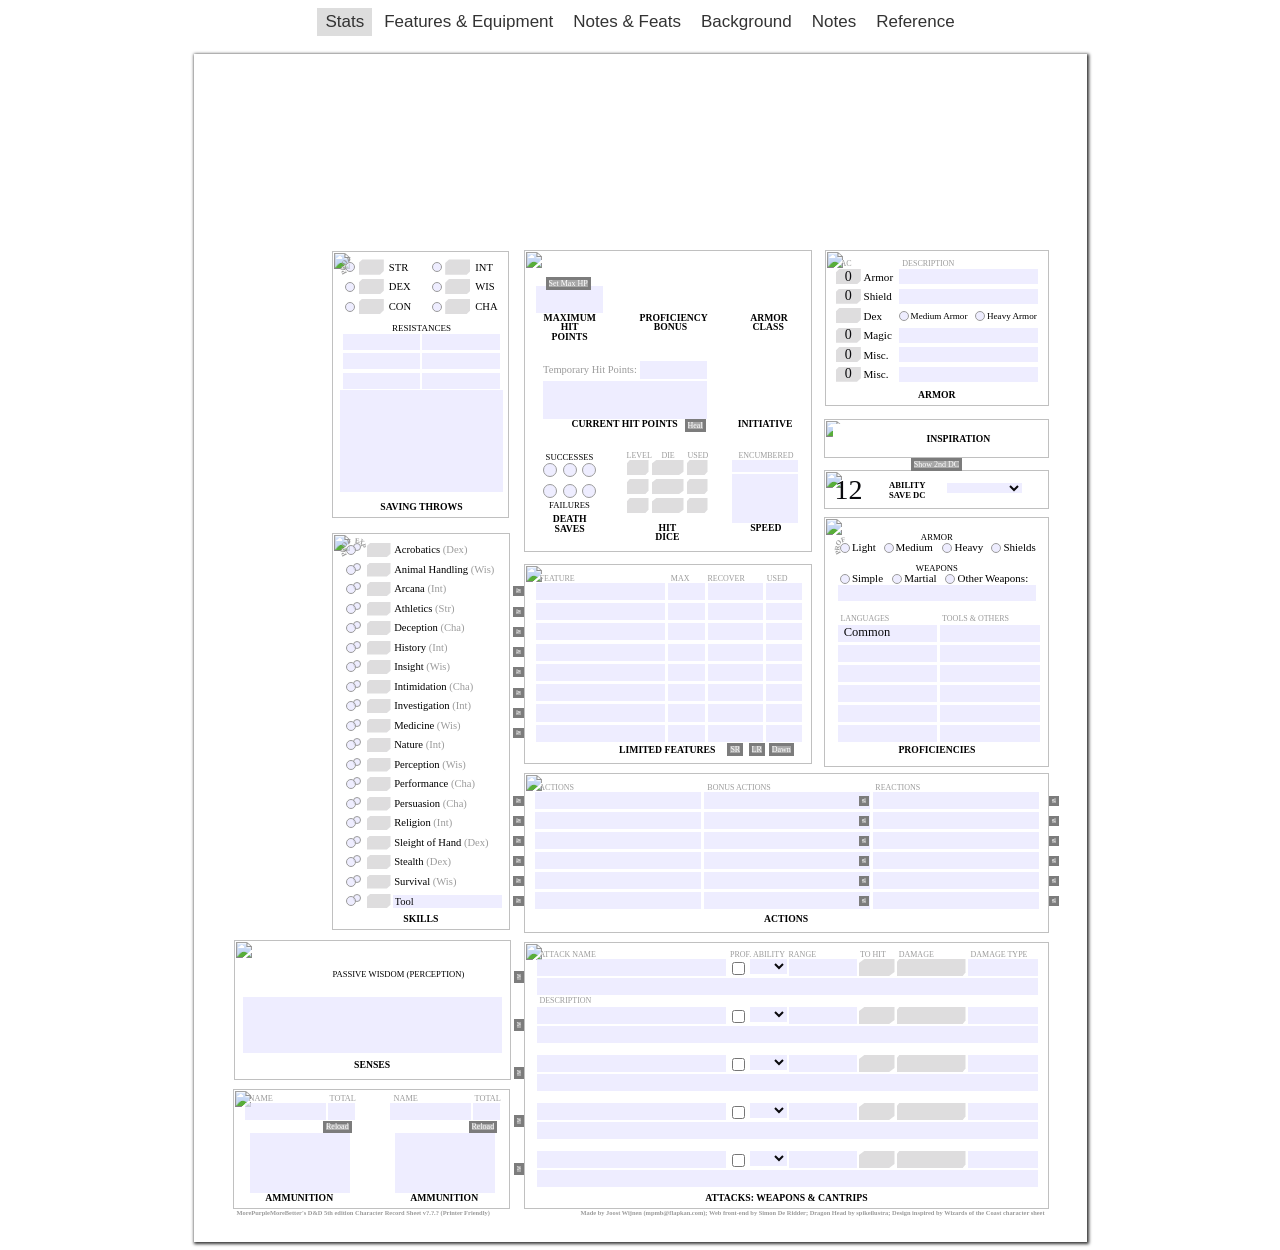
==== index.html @ 19812d21 "Rework stats page header" ====
<!DOCTYPE html>
<html xmlns="http://www.w3.org/1999/xhtml" lang="en">

<head>
	<meta charset="utf-8" />
	<meta http-equiv="X-UA-Compatible" content="IE=edge,chrome=1" />
	<link rel="stylesheet" href="packages/contextmenujs/contextmenu.css" />
	<link rel="stylesheet" href="style.css" />
	<script type="module">
		// ES module import for compiled WebAssembly
		import init, { Character, get_minimum_experience_for_level } from './wasm/wasm.js';

		async function run() {
			// First load the wasm file
			await init();

			window.wasm_character_class = Character;
			window.wasm_character = Character.new();
			window.get_minimum_experience_for_level = get_minimum_experience_for_level; // backwards compatibility to load saves from 0.2
		}
		run();
	</script>
	<script type="text/javascript">
		class Queue {
			constructor() {
				this.elements = {};
				this.head = 0;
				this.tail = 0;
			}
			enqueue(element) {
				this.elements[this.tail] = element;
				this.tail++;
			}
			dequeue() {
				const item = this.elements[this.head];
				delete this.elements[this.head];
				this.head++;
				return item;
			}
			peek() {
				return this.elements[this.head];
			}
			get length() {
				return this.tail - this.head;
			}
			get isEmpty() {
				return this.length === 0;
			}
		};

		var globalPageInventory = {};

		function editRecursive(element, page_number, prefix) {
			let elementChildren = element.childNodes;
			let elementQueue = new Queue();
			for (i = 0; i < elementChildren.length; i++) {
				if (elementChildren[i] instanceof HTMLElement) {
					elementQueue.enqueue(elementChildren[i]);
				}
			}

			while (!elementQueue.isEmpty) {
				let currentElement = elementQueue.dequeue();
				let elementClass = currentElement.getAttribute('class');
				// if ((elementClass && elementClass.includes("field")) || (currentElement.tagName.toLowerCase() == 'datalist')) {
				if (prefix) {
					currentElement.setAttribute('id', prefix + currentElement.getAttribute('id'));
					if (currentElement.hasAttribute('list')) {
						currentElement.setAttribute('list', prefix + currentElement.getAttribute('list'));
					}
				}
				if (page_number) {
					currentElement.dataset.page = page_number;
				}
				// }
				let subElementChildren = currentElement.childNodes;
				for (i = 0; i < subElementChildren.length; i++) {
					if (subElementChildren[i] instanceof HTMLElement) {
						elementQueue.enqueue(subElementChildren[i]);
					}
				}
			}
		}

		function executeScriptElements(containerElement) {
			const scriptElements = containerElement.querySelectorAll("script");

			Array.from(scriptElements).forEach((scriptElement) => {
				const clonedElement = document.createElement("script");
				Array.from(scriptElement.attributes).forEach((attribute) => {
					clonedElement.setAttribute(attribute.name, attribute.value);
				});
				clonedElement.text = scriptElement.text;
				scriptElement.parentNode.replaceChild(clonedElement, scriptElement);
			});
		}

		async function includePage(page_id, page_number, prefix = "", add_to_inventory = true) {
			var z, i, elmnt, file, xhttp;
			elmnt = document.getElementById(page_id);
			elmnt.setAttribute("page-prefix", prefix);
			file = elmnt.getAttribute("page-url");
			return new Promise((resolve, reject) => {
				xhttp = new XMLHttpRequest();
				xhttp.onreadystatechange = function () {
					if (this.readyState == 4) {
						if (this.status == 200) {
							elmnt.innerHTML = this.responseText;
							editRecursive(elmnt, page_number, prefix);
							executeScriptElements(elmnt);
						}
						if (this.status == 404) {
							elmnt.innerHTML = "Page not found.";
							reject();
						}
						resolve();
					}
				}
				xhttp.open("GET", file, true);
				xhttp.send();
				if (add_to_inventory){
					globalPageInventory[page_number] = elmnt;
				}
			});
		}

		function replacePage(pageElement, newPage) {
			let elementChildren = pageElement.childNodes;
			let elementQueue = new Queue();
			for (i = 0; i < elementChildren.length; i++) {
				if (elementChildren[i] instanceof HTMLElement) {
					elementQueue.enqueue(elementChildren[i]);
				}
			}

			while (!elementQueue.isEmpty) {
				let currentElement = elementQueue.dequeue();
				if (currentElement.dataset.page) {
					currentElement.dataset.page = newPage;
				}
				let subElementChildren = currentElement.childNodes;
				for (i = 0; i < subElementChildren.length; i++) {
					if (subElementChildren[i] instanceof HTMLElement) {
						elementQueue.enqueue(subElementChildren[i]);
					}
				}
			}
		}

		async function insertPage(page_id, page_number, prefix = "") {
			await includePage(page_id, page_number, prefix=prefix, add_to_inventory = false);
			let currentPageElement = document.getElementById(page_id);
			insertIntoInventory(currentPageElement, page_number)
		}

		function insertIntoInventory(page_element, page_number) {
			let i = page_number;
			let replacedPage = globalPageInventory[i];
			globalPageInventory[i] = page_element;
			while (replacedPage != null) {
				globalPageInventory[i] = page_element;
				replacePage(replacedPage, i+1);
				i = i + 1;
				page_element = replacedPage;
				replacedPage = globalPageInventory[i];
				globalPageInventory[i] = page_element;
			}
		}

		function rootDeletePage(page_number) {
			let page = globalPageInventory[page_number];
			page.parentNode.removeChild(page);
			let i = page_number;
			while (globalPageInventory[i + 1]) {
				globalPageInventory[i] = globalPageInventory[i + 1];
				replacePage(globalPageInventory[i], i);
				i = i + 1;
			}
			delete globalPageInventory[i];
		}
	</script>
	<script type="text/javascript" src="js/utils.js"></script>
	<script type="text/javascript" src="js/event_manager.js"></script>
	<script type="text/javascript" src="js/dialog_manager.js"></script>
	<script type="text/javascript" src="packages/contextmenujs/contextmenu.js"></script>
	<script type="text/javascript" src="js/app_adapter.js"></script>
	<title>Character Sheet</title>
</head>

<body>
	<div id="button-container">
		<button id="tabbuttonstat" onclick="openPage(this)" data-page="pstat" class="tablink defaultOpen">Stats</button>
		<button id="tabbuttonfeaq" onclick="openPage(this)" data-page="pfeaq" class="tablink">Features & Equipment</button>
		<button id="tabbuttonnofe" onclick="openPage(this)" data-page="pnofe" class="tablink">Notes & Feats</button>
		<button id="tabbuttonback" onclick="openPage(this)" data-page="pback" class="tablink">Background</button>
		<button id="tabbuttonnote" onclick="openPage(this)" data-page="pnote" class="tablink">Notes</button>
		<button id="tabbuttonrefe" onclick="openPage(this)" data-page="prefe" class="tablink">Reference</button>
	</div>
	<br id="button-separator" style="clear: both;" />
	<div id="page-wrapper">
		<div id="pstat" class="page" page-url="pages/page_stats.html"></div>
		<div id="pfeaq" class="page" page-url="pages/page_features_equipment.html"></div>
		<div id="pnofe" class="page" page-url="pages/page_notes_feats.html"></div>
		<div id="povertempl" class="page templ" page-url="pages/page_overflow.html"></div>
		<div id="pback" class="page" page-url="pages/page_appearance_background.html"></div>
		<div id="pcomptempl" class="page templ" page-url="pages/page_companion.html"></div>
		<div id="pwildtempl" class="page templ" page-url="pages/page_wildshape.html"></div>
		<div id="pnote" class="page" page-url="pages/page_notes.html"></div>
		<div id="pspellstempl" class="page templ" page-url="pages/page_spells.html"></div>
		<div id="pspelmotempl" class="page templ" page-url="pages/page_spells_more.html"></div>
		<div id="prefe" class="page" page-url="pages/page_reference.html"></div>
	</div>

	<!-- Data storage emulation fields. -->
	<div style="visibility:hidden">
		<div id="League_Remember" class="field"></div>
		<div id="Class_Features_Remember" class="field"></div>
		<div id="Adventuring_Gear_Remember" class="field" value="false"></div>
		<div id="Gear_Location_Remember" class="field" value="false,false"></div>
		<div id="BoxesLinesRemember" class="field" value="calc_boxes"></div>
		<div id="Companion.Remember" class="field"></div>
		<div id="Proficiencies_Remember" class="field"></div>
		<div id="WhiteoutRemember" class="field"></div>
		<div id="Wildshapes.Remember" class="field" value="!#TheListSeparator#!"></div>

		<div id="Template.extras.ASfront" class="field" value=""></div>
		<div id="Template.extras.AScomp" class="field" value="P4.AScomp."></div>
		<div id="Template.extras.ASnotes" class="field" value=",P5.ASnotes."></div>
		<div id="Template.extras.WSfront" class="field" value=""></div>
		<div id="Template.extras.SSfront" class="field" value=""></div>
		<div id="Template.extras.SSmore" class="field" value=""></div>
		<div id="Template.extras.ALlog" class="field" value=""></div>
		<div id="Template.extras.ASoverflow" class="field" value=""></div>

		<div id="Unit_System" class="field" value="imperial" onchange="eventManager.handle_event(EventType.Unit_System_change)"></div>
		<div id="Decimal_Separator" class="field" onchange="eventManager.handle_event(EventType.Decimal_Separator_change)"></div>
		<div id="Delimiter" class="field" value=","></div>
		<div id="Highlighting" class="field"></div>
		<div id="UseUnicode" class="field" value="true"></div>

		<div id="ChangesDialogSkip.Stringified" class="field" value="new ChangesDialogSkipAdapter()"></div>
		<div id="CurrentSpells.Stringified" class="field" value="(Object({}))##########(Object({incl: [], excl: [], amendSPDescr: false, allowSpellAdd: true, emptyFields: false, glossary: true}))"></div>
		<div id="CurrentSources.Stringified" class="field" value="new CurrentSourcesAdapter()"></div>
		<div id="CurrentEvals.Stringified" class="field" value="Object()"></div>
		<div id="CurrentProfs.Stringified" class="field" value="new CurrentProfsAdapter()"></div>
		<div id="CurrentVars.Stringified" class="field" value="Object(CurrentVars={bluetxt: false})"></div>
		<div id="CurrentFeatureChoices.Stringified" class="field" value="new CurrentFeatureChoicesAdapter({})"></div>
	</div>

	<!-- Assorted others. -->
	<div style="visibility:hidden">
		<input id="SelectFile" class="field" value="" style="display: none"/>

		<div id="Color.Theme" class="field"></div>
		<div id="Color.DragonHeads" class="field"></div>
		<div id="Color.HPDragon" class="field"></div>
		<div id="Color.DC" class="field"></div>
	</div>
	<script>
		includePage("pstat", 1);
		includePage("pfeaq", 2);
		includePage("pnofe", 3);
		includePage("povertempl", 0, prefix="", add_to_inventory=false);
		includePage("pback", 4);
		includePage("pcomptempl", 0, prefix = "P4.AScomp.", add_to_inventory = false);
		includePage("pwildtempl", 0, prefix="", add_to_inventory=false);
		includePage("pnote", 5, prefix = "P5.ASnotes.");
		includePage("pspellstempl", 0, prefix="", add_to_inventory=false);
		includePage("prefe", 6);
	</script>
	<script>
		function openPage(buttonElmnt) {
			// Hide all elements with class="tabcontent" by default */
			var i, tabcontent, tablinks;
			tabcontent = document.getElementsByClassName("page");
			for (i = 0; i < tabcontent.length; i++) {
				tabcontent[i].style.display = "none";
			}

			// Remove the background color of all tablinks/buttons
			tablinks = document.getElementsByClassName("tablink");
			for (i = 0; i < tablinks.length; i++) {
				tablinks[i].style.backgroundColor = "";
			}
			document.getElementById(buttonElmnt.dataset.page).style.display = "block";
			buttonElmnt.style.backgroundColor = "#ddd";
		}

		// Get the element with class="defaultOpen" and click on it
		document.getElementsByClassName("defaultOpen")[0].click();
	</script>
	<script type="text/javascript" src="js/controller.js"></script>
	<script type="module">
		// ES module import for compiled WebAssembly
		import { render_all } from './wasm/wasm.js';

		function render() {
			// render all wasm-created elements
			if ((window.wasm_character == undefined) || !(app ? app.loaded : false)) {
				setTimeout(render, 50);
			} else {
				console.log("starting render");
				render_all(window.wasm_character);
				console.log("done rendering");
			}
		}
		window.wasm_character_rerender = render;
		render();
	</script>
</body>

</html>
---- style.css ----
/* global variables */
:root {
	--page-width: 893px;
	--page-height: 1188px;
	--text-dimmed: #9b9b9b;
	--input-background: rgba(231, 230, 255, 0.71);
	--black: #0A0A0D;
	--background: white;
}

@font-face {
	font-family: scala-sans;
	src: url('fonts/Scala_Sans_Regular_LF.woff2') format('woff2');
}

@font-face {
	font-family: scala-sans;
	font-weight: bold;
	src: url('fonts/Scala_Sans_Bold_LF.woff2') format('woff2');
}

@font-face {
	font-family: SegoeUI;
	src: url('fonts/SegoeUI.woff2') format('woff2');
}

/* index styles */
.tablink {
	background-color: var(--background);
	color: #333;
	border: none;
	outline: none;
	cursor: pointer;
	padding: 4px 8px;
	font-size: 17px;
	height: 28px;
}

.tablink:hover {
	background-color: #ddd;
}

.page {
	display: none;
}

#button-container {
	text-align: center;
}

#page-wrapper {
	display: flex;
	align-items: center;
	justify-content: center;
}

/* page styles */
.page-container {
	position: relative;
	background-color: var(--background);
	margin: 0;
	border: 0;
	box-shadow: 1px 1px 3px 1px #333;
	border-collapse: separate;
	width: var(--page-width);
	height: var(--page-height);
	unicode-bidi: bidi-override;
}

.pane {
	position: absolute;
	font-family: scala-sans;
	font-size: 10.6px;
}

.pane .pane-bg {
	position: absolute;
}

.textlabel {
	position: absolute;
	border: none;
	background: none;
}

.textlabel-bold {
	position: absolute;
	border: none;
	background: none;
	font-size: 9.7px;
	font-weight: bold;
	text-align: center;
	line-height: 9.3px;
}

.textlabel-dimmed {
	position: absolute;
	color: var(--text-dimmed);
	border: none;
	background: none;
	font-size: 8px;
}

.button {
	position: absolute;
	border-color: #7c7c7c;
	border-style: solid;
	border-width: 3px;
	color: var(--background);
	background-color: #a8a8a8;
	font-family: 'scala-sans';
	font-size: 8px;
	line-height: 7px;
	padding: 0px;
	cursor: pointer;
	z-index: 1;
}

.button:disabled {
	border-color: #afafaf;
	color: #eeeeee;
	background-color: #dbdbdb;
}

.inputfield {
	position: absolute;
	background-color: var(--input-background);
	border: none;
	border-width: 0px;
	color: var(--black);
	font-family: SegoeUI;
	overflow: hidden;
	resize: none;
}

.inputfield-notched {
	position: absolute;
	text-align: center;
	background-color: #DEDDDE;
	color: var(--black);
	font-family: SegoeUI;
	border: none;
	border-width: 0px;
	clip-path: polygon(15% 0, 100% 0%, 100% 76%, 85% 100%, 0% 100%, 0% 24%);
	outline: none;
	overflow: hidden;
}

.inputfield-notched-wide {
	position: absolute;
	text-align: center;
	background-color: #DEDDDE;
	color: var(--black);
	border: none;
	border-width: 0px;
	clip-path: polygon(4% 0%, 100% 0%, 100% 80%, 96% 100%, 0% 100%, 0% 20%);
	outline: none;
	overflow: hidden;
}

.inputfield-noneditable {
	position: absolute;
	background-color: transparent;
	border: none;
	border-width: 0px;
	color: var(--black);
	font-family: SegoeUI;
	overflow: hidden;
	resize: none;
	pointer-events: none;
	text-align: center;
}

input[type=number]::-webkit-outer-spin-button,
input[type=number]::-webkit-inner-spin-button {
	margin: 0;
	appearance: none;
	-webkit-appearance: none;
}
input[type=number] {
	appearance: textfield;
	-moz-appearance: textfield;
}

input[type=number].inputfield-regular::-webkit-outer-spin-button,
input[type=number].inputfield-regular::-webkit-inner-spin-button {
	appearance: none;
	-webkit-appearance: none;
}
input[type=number].inputfield-regular:hover::-webkit-outer-spin-button,
input[type=number].inputfield-regular:hover::-webkit-inner-spin-button {
	appearance: auto;
	-webkit-appearance: auto;
	margin-left: -1em;
}
input[type=number].inputfield-regular {
	appearance: textfield;
	-moz-appearance: textfield;
}
input[type=number].inputfield-regular:hover {
	appearance: auto;
	-moz-appearance: auto;
}

input[type=number].no-spinner::-webkit-outer-spin-button,
input[type=number].no-spinner::-webkit-inner-spin-button {
	appearance: none;
	-webkit-appearance: none;
}
input[type=number].no-spinner {
	appearance: textfield;
	-moz-appearance: textfield;
}

.radiobox-hint {
	font-size: 7px;
	font-weight: bold;
	position: absolute;
	width: 22px;
	height: 22px;
}

.rotate_m118 {
	-webkit-transform: rotate(-118deg);
	/* Chrome, Opera 15+, Safari 3.1+ */
	-ms-transform: rotate(-118deg);
	/* IE 9 */
	transform: rotate(-118deg);
	/* Firefox 16+, IE 10+, Opera */
}

.rotate_m84 {
	-webkit-transform: rotate(-84deg);
	-ms-transform: rotate(-84deg);
	transform: rotate(-84deg);
}

.rotate_m50 {
	-webkit-transform: rotate(-50deg);
	-ms-transform: rotate(-50deg);
	transform: rotate(-50deg);
}

.rotate_m16 {
	-webkit-transform: rotate(-16deg);
	-ms-transform: rotate(-16deg);
	transform: rotate(-16deg);
}

.rotate_5 {
	-webkit-transform: rotate(5deg);
	-ms-transform: rotate(5deg);
	transform: rotate(5deg);
}

.rotate_41 {
	-webkit-transform: rotate(41deg);
	-ms-transform: rotate(41deg);
	transform: rotate(41deg);
}

.rotate_77 {
	-webkit-transform: rotate(77deg);
	-ms-transform: rotate(77deg);
	transform: rotate(77deg);
}

.pane .checkcircle {
	position: absolute;
	width: 10px;
	height: 10px;
	border-radius: 50%;
	background-color: var(--input-background);
	border: 1.5px solid var(--text-dimmed);
	appearance: none;
	-webkit-appearance: none;
	outline: none;
	cursor: pointer;
}

.pane .checkcircle:hover {
	border-color: var(--black);
}

.pane .checkcircle:checked {
	border-color: var(--black);
	background-color: var(--black);
}

.pane .checkbox-ammunition {
	position: absolute;
	background-color: var(--input-background);
	appearance: none;
	-webkit-appearance: none;
	outline: none;
	cursor: pointer;
	margin: 0;
}

.pane .checkbox-ammunition:checked {
	border: none;
	background-color: transparent;
}

.pane .checkbox-normal {
	position: absolute;
	cursor: pointer;
	-webkit-user-select: none;
	-moz-user-select: none;
	-ms-user-select: none;
	user-select: none;
}

.pane .checkbox-normal input {
	position: absolute;
	opacity: 0;
	cursor: pointer;
	height: 0;
	width: 0;
}

.pane .checkmark {
	position: absolute;
	height: 100%;
	width: 100%;
	background-color: var(--background);
}

.pane .checkbox-normal:hover input ~ .checkmark {
	background-color: #ddd;
}

.pane .checkmark:after {
	position: absolute;
	display: none;
}

.pane .checkbox-normal input:checked ~ .checkmark:after {
	display: block;
}

.pane .checkbox-normal .checkmark:after {
	width: 100%;
	height: 100%;
	content: "✓";
	text-align: center;
}

.pane .ammunition-arrow {
	width: 10px;
	height: 30px;
	background-image: url("img/page_stats/ammunition/arrow_unchecked.svg");
}

.pane .ammunition-arrow:checked {
	background-image: url("img/page_stats/ammunition/arrow_checked.svg");
}

.pane .ammunition-axe-top {
	width: 10px;
	height: 30px;
	background-image: url("img/page_stats/ammunition/axe_unchecked.svg");
	margin-right: -15px;
	padding-right: 15px;
}

.pane .ammunition-axe-base {
	width: 10px;
	height: 30px;
	background-image: url("img/page_stats/ammunition/axe_unchecked.svg");
	-webkit-transform: rotate(180deg);
	-ms-transform: rotate(180deg);
	transform: rotate(180deg);
	margin-left: -5px;
	padding-left: 15px;
}

.pane .ammunition-axe-top:checked {
	background-image: url("img/page_stats/ammunition/axe_checked.svg");
	margin-right: -15px;
	padding-right: 15px;
}

.pane .ammunition-axe-base:checked {
	background-image: url("img/page_stats/ammunition/axe_checked.svg");
	-webkit-transform: rotate(180deg);
	-ms-transform: rotate(180deg);
	transform: rotate(180deg);
	margin-left: -5px;
	padding-left: 15px;
}

.pane .ammunition-bullet {
	width: 10px;
	height: 12px;
	background-image: url("img/page_stats/ammunition/bullet_unchecked.svg");
}

.pane .ammunition-bullet:checked {
	background-image: url("img/page_stats/ammunition/bullet_checked.svg");
}

.pane .ammunition-dagger {
	width: 10px;
	height: 30px;
	background-image: url("img/page_stats/ammunition/dagger_unchecked.svg");
}

.pane .ammunition-dagger:checked {
	background-image: url("img/page_stats/ammunition/dagger_checked.svg");
}

.pane .ammunition-flask {
	width: 10px;
	height: 30px;
	background-image: url("img/page_stats/ammunition/flask_unchecked.svg");
}

.pane .ammunition-flask:checked {
	background-image: url("img/page_stats/ammunition/flask_checked.svg");
}

.pane .ammunition-hammer-top {
	width: 10px;
	height: 30px;
	background-image: url("img/page_stats/ammunition/hammer_unchecked.svg");
	margin-left: -2.5px;
	padding-left: 10px;
	margin-right: -2.5px;
	padding-right: 5px;
}

.pane .ammunition-hammer-base {
	width: 10px;
	height: 30px;
	background-image: url("img/page_stats/ammunition/hammer_unchecked.svg");
	-webkit-transform: rotate(180deg);
	-ms-transform: rotate(180deg);
	transform: rotate(180deg);
	margin-left: -2.5px;
	padding-left: 10px;
	margin-right: -2.5px;
	padding-right: 5px;
}

.pane .ammunition-hammer-top:checked {
	background-image: url("img/page_stats/ammunition/hammer_checked.svg");
	margin-left: -2.5px;
	padding-left: 10px;
	margin-right: -2.5px;
	padding-right: 5px;
}

.pane .ammunition-hammer-base:checked {
	background-image: url("img/page_stats/ammunition/hammer_checked.svg");
	-webkit-transform: rotate(180deg);
	-ms-transform: rotate(180deg);
	transform: rotate(180deg);
	margin-left: -2.5px;
	padding-left: 10px;
	margin-right: -2.5px;
	padding-right: 5px;
}

.pane .ammunition-spear {
	width: 10px;
	height: 30px;
	background-image: url("img/page_stats/ammunition/spear_unchecked.svg");
	margin-top: -20px;
	padding-top: 50px;
}

.pane .ammunition-spear:checked {
	background-image: url("img/page_stats/ammunition/spear_checked.svg");
}

.pane .whiteout {
	border: none;
	background-color: var(--background);
	position: absolute;
}

.bluetext {
	color: #4055FF;
}


#modalCanvas {
	position: fixed;
	left: 0;
	top: 0;
	width: 100%;
	height: 100%;
	background-color: rgba(255, 255, 255, 0.8);
	z-index: 40;
}

.modalDialog {
	position: fixed;
	top: 50%;
	left: 50%;
	-webkit-transform: translate(-50%, -50%);
	transform: translate(-50%, -50%);
	z-index: 41;
	background-color: white;
	border: 2px solid black;
}

.modalTitle {
	border-bottom: 2px solid black;
	padding-bottom: 5px;
	padding-left: 5px;
	padding-right: 5px;
}

.modalContent {
	padding-left: 5px;
	padding-right: 5px;
}

.modalDialogButtonsElement {
	padding: 2px;
	display: grid;
	align-items: center;
	text-align: center;
}

.modalDialogButton {
	display: inline;
	margin-left: 2px;
	margin-right: 2px;
}

.modalDialogButton a.modalDialogButtonLink {
	background-color: #bbbbbb;
	border: 1px solid black;
	padding: 2px;
	text-decoration: none;
	color: black;
}

.modalDialogButton a.modalDialogButtonLink:hover {
	border-width: 2px;
	padding: 1px;
}

.modalDialogButton a.modalDialogButtonLink:focus {
	box-shadow: 0px 0px 0px 1px white inset;
}

#menu {
	position: absolute;
	background-color: #bbbbbb;
	display: grid;
}

/* Context menu */

.cm_container {
	z-index: 201;
}

.cm_container li {
	font-size: 9.3px;
}


/**************/
/* New Styles */
/**************/

/********************/
/* pane backgrounds */
/********************/

/* headers */

#CSfront .header {
	background-image: url(img/backgrounds/stats_header.svg);
	-webkit-print-color-adjust: exact;
	print-color-adjust: exact;
}

/* grey-bg */
div.grey-bg-tb-fancy {
	background-color: #DEDDDE;
	-webkit-print-color-adjust: exact;
	print-color-adjust: exact;
}

div.grey-bg-tb-fancy::before {
	background-image: url(img/decorators/background_abilities/top.svg);
	background-repeat: no-repeat;
	background-size: 100%;
	filter: invert(100%) sepia(96%) saturate(15%) hue-rotate(212deg) brightness(104%) contrast(104%);
	width: 100%;
	height: 20px;
	content: '';
	position: absolute;
	top: 0;
	-webkit-print-color-adjust: exact;
	print-color-adjust: exact;
}

div.grey-bg-tb-fancy::after {
	background-image: url(img/decorators/background_abilities/bottom.svg);
	background-repeat: no-repeat;
	background-size: 100%;
	filter: invert(100%) sepia(96%) saturate(15%) hue-rotate(212deg) brightness(104%) contrast(104%);
	width: 100%;
	height: 20px;
	content: '';
	position: absolute;
	bottom: -3px;
	-webkit-print-color-adjust: exact;
	print-color-adjust: exact;
}

/******************/
/* display styles */
/******************/

div.display-field {
	position: absolute;
	border: none;
	padding: 0;
	font-family: SegoeUI;
	overflow: hidden;
	resize: none;
	pointer-events: none;
	text-align: center;
	display: flex;
	justify-content: center;
	align-items: center;
}

.dimmed-text {
	color: var(--text-dimmed);
}

table {
	border-collapse: collapse;
}
tr.table-total {
	font-weight: bold;
}
tr.table-total > th, tr.table-total > td {
	border-top: 1px solid black;
}
tr.empty-row {
	height: 1em;
}

div.abilities {
	display: flex;
	flex-direction: column;
	justify-content: space-evenly;
	align-items: center;
	cursor: pointer;
}

div.abilities div.ability {
	background-image: url(img/decorators/background_abilities/entry.svg);
	background-repeat: no-repeat;
	background-size: 100%;
	aspect-ratio: 0.843;
	position: relative;
	-webkit-print-color-adjust: exact;
	print-color-adjust: exact;
}

ul.nobullets {
	list-style: none;
	padding-left: 0;
}

/****************/
/* input styles */
/****************/

.inputfield-regular {
	position: absolute;
	background-color: var(--input-background);
	border: none;
	border-width: 0px;
	color: var(--black);
	font-family: SegoeUI;
	overflow: hidden;
	resize: none;
	padding: 0;
	text-align: center;
	display: flex;
	justify-content: center;
	align-items: center;
	box-sizing: border-box;
}

select.hide-arrow {
	appearance: none;
	padding: 0%;
}
select.hide-arrow:hover {
	appearance: auto;
	padding: 0%;
}


.inputfield-disabled {
	background-color: transparent;
	pointer-events: none;
}


.inputfield-iconbutton {
	position: absolute;
	padding: 1px;
	background-size: 100% 100%;
	background-repeat: no-repeat;
	background-position: center;
	background-color: var(--background);
	cursor: pointer;
	border: none;
}


/****************/
/* Context Menu */
/****************/


#context-menu-cover {
	position: absolute;
	left: 0%;
	top: 0%;
	width: 100%;
	height: 100%;
	z-index: 20;
}

.context-menu {
	position: absolute;
	padding: 0;
	box-sizing: border-box;
	z-index: 21;
	box-shadow: 0 0 5px #333;
	scrollbar-color: #777 rgba(0.2,0.2,0.2,0.1);
	scrollbar-width: auto;
	overscroll-behavior-y: none;
	font-size: 10.6px;
}

.context-menu *{
	box-sizing: border-box;
	position: relative;
}

.context-menu ul{
	list-style-type: none;
	padding: 0;
	margin: 0;
	background-color: #ccc;
}

.context-menu li{
	padding: 3px 5px;
	padding-right: 1.7em;
	cursor: pointer;
	white-space: nowrap;
	text-align: left;
}

.context-menu li:hover{
	background-color: #bbb;
}

.context-menu li .icon_span{
	width: 1.5em;
	height: 1.2em;
	vertical-align: bottom;
	display: inline-block;
	border-right: 1px solid #aaa;
	margin-right: 5px;
	padding-right: 5px;
	text-align: center;
}

.context-menu li .sub_span{
	width: 1em;
	display: inline-block;
	text-align: center;
	position: absolute;
	right: 0.5em;
}

.context-menu li.separator{
  border-bottom: 1px solid #aaa;
  margin: 0px;
  padding: 0;
  cursor: default;
}

.context-menu li.separator:hover{
  background-color: inherit;
}

.context-menu li[disabled=""]{
  color: #777;
  cursor: default;
}


/**********/
/* Modals */
/**********/

.modal-canvas {
	position: fixed;
	z-index: 52;
	left: 0%;
	top: 0%;
	width: 100%;
	height: 100%;
	display:flex;
	justify-content:center;
	align-items:center;
	background-color: rgba(0.5, 0.5, 0.5, 0.5);
}

.modal-window {
	position: absolute;
	visibility: visible;
	max-width: 75%;
}

.modal-title {
	background-color: #a0a0a0;
	text-align: center;
	font-size: 22px;
	font-weight: bold;
	border: solid var(--black) 2px;
}

.modal-content {
	display: flex;
	justify-content: center;
	background-color: var(--background);
	border-left: solid var(--black) 2px;
	border-right: solid var(--black) 2px;
	border-bottom: solid var(--black) 2px;
	padding: 5px;
}
.modal-content .inputfield-regular {
	position: relative;
}
.modal-content .display-field {
	position: relative;
}
.modal-content .button {
	position: relative;
}

.modal-content .multicolumn {
	column-width: 10em;
}

.modal-buttons {
	display: flex;
	justify-content: center;
	background-color: var(--background);
	border-left: solid var(--black) 2px;
	border-right: solid var(--black) 2px;
	border-bottom: solid var(--black) 2px;
}
.modal-buttons button {
	position: relative;
	font-size: 12px;
	padding: 4px;
	margin: 4px;
}

/******************/
/* Print settings */
/******************/

@media print {
	@page {
		margin: 0;
	}

	#button-container,
	#button-separator {
		display: none !important;
	}

	.page-container {
		margin-top: 20px;
		box-shadow: none;
		zoom: 85%;
		-moz-transform: scale(0.9) translate(0, -60px);
	}

	.page:not(.templ) {
		display: block !important;
		break-after: always;
		page-break-after: always;
	}

	#prefe {
		break-after: avoid !important;
		page-break-after: avoid !important;
	}

	#page-wrapper {
		display: block;
	}

	.nonprintable {
		display: none !important;
	}

	.inputfield {
		background-color: transparent;
	}

	input[type=number] {
		appearance: textfield;
		-moz-appearance: textfield !important;
	}
	input[type=number]::-webkit-outer-spin-button,
	input[type=number]::-webkit-inner-spin-button {
		appearance: none;
		-webkit-appearance: none;
	}

	select.inputfield {
		-webkit-appearance: none;
		-moz-appearance: none;
		appearance: none;
	}

	.pane .checkcircle {
		border-color: var(--black);
		background-color: var(--background);
	}

	.pane .checkcircle:checked {
		background-color: var(--black);
		print-color-adjust: exact;
	}

	.pane .printable-image {
		print-color-adjust: exact;
	}

	.inputfield-regular {
		background-color: transparent;
	}

	.inputfield-regular {
		background-color: transparent;
	}

	.hide-in-print {
		content-visibility: hidden;
		background-image: none!important;
		background-color: transparent;
		border-color: transparent;
	}

	.print-underline {
		border-bottom-style: solid!important;
		border-bottom-color: #e0e0e0!important;
		border-bottom-width: 1px!important;
	}
}
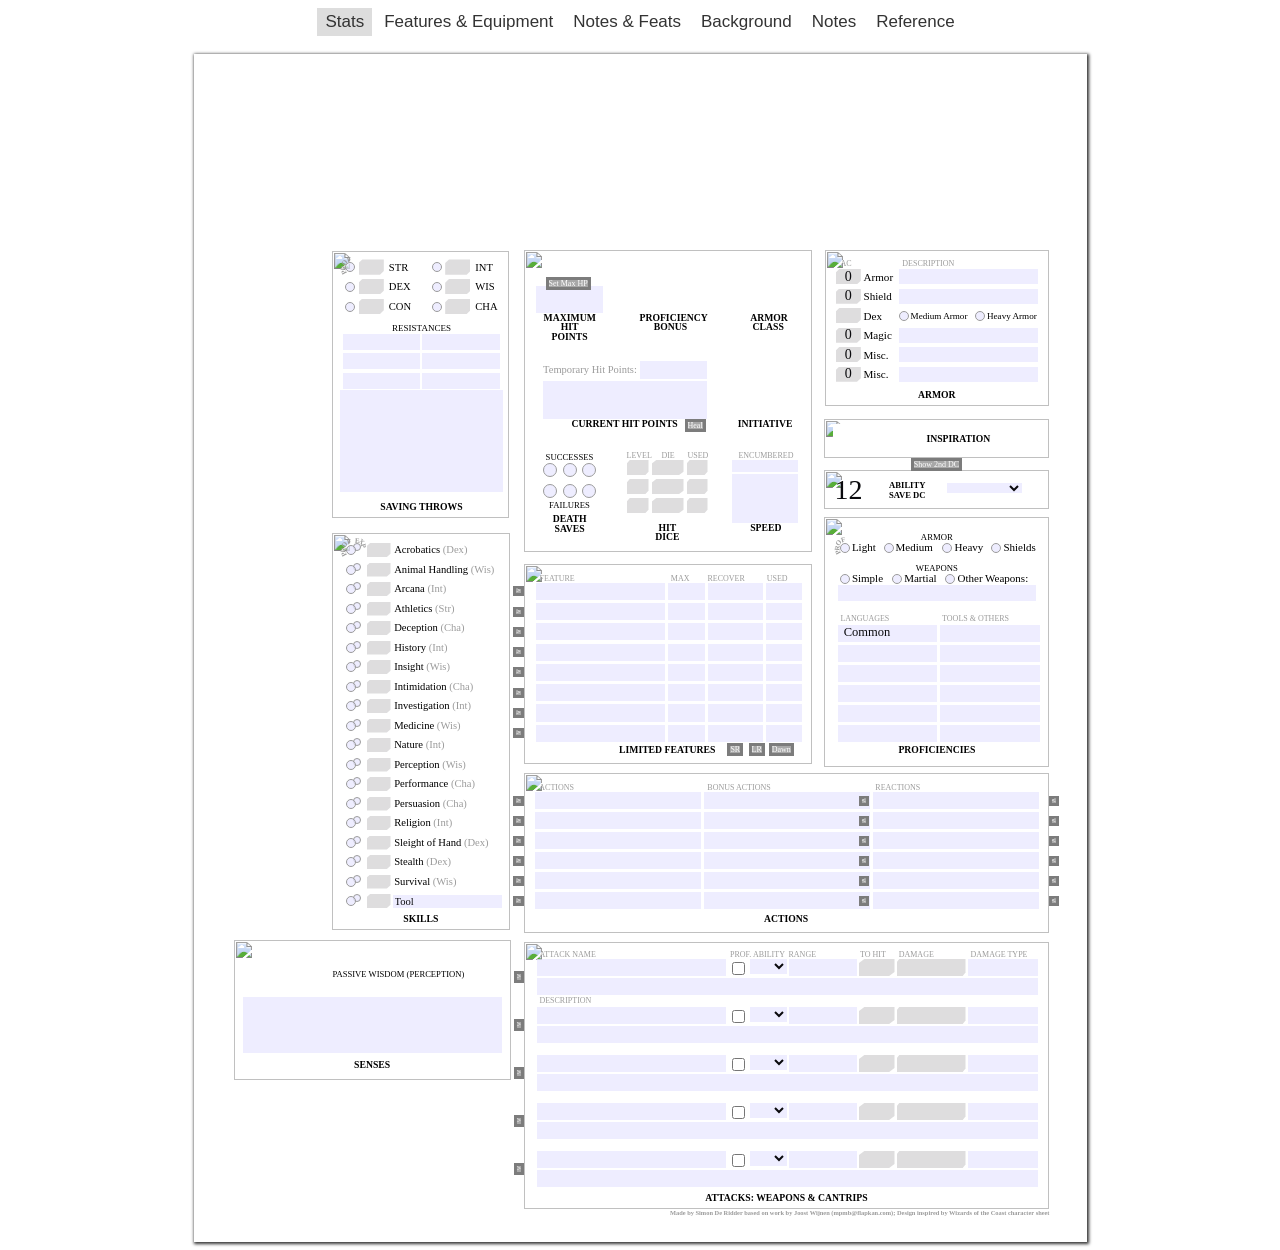
==== commit d8c9d0cb: "Rework ammunition panes and ammunition sources" ====
--- a/index.html
+++ b/index.html
@@ -4,6 +4,7 @@
 <head>
 	<meta charset="utf-8" />
 	<meta http-equiv="X-UA-Compatible" content="IE=edge,chrome=1" />
+	<link rel="icon" type="image/x-icon" href="favicon.ico" />
 	<link rel="stylesheet" href="packages/contextmenujs/contextmenu.css" />
 	<link rel="stylesheet" href="style.css" />
 	<script type="module">
--- a/style.css
+++ b/style.css
@@ -616,6 +616,18 @@
 	print-color-adjust: exact;
 }
 
+.pane.simple::before {
+	content: "";
+	position: absolute;
+	width: 100%;
+	height: 100%;
+	border-style: solid;
+	border-width: 18px;
+	border-image-source: url(img/decorators/background_simple/border_image.svg);
+	border-image-slice: 33.333%;
+	box-sizing: border-box;
+}
+
 /******************/
 /* display styles */
 /******************/
